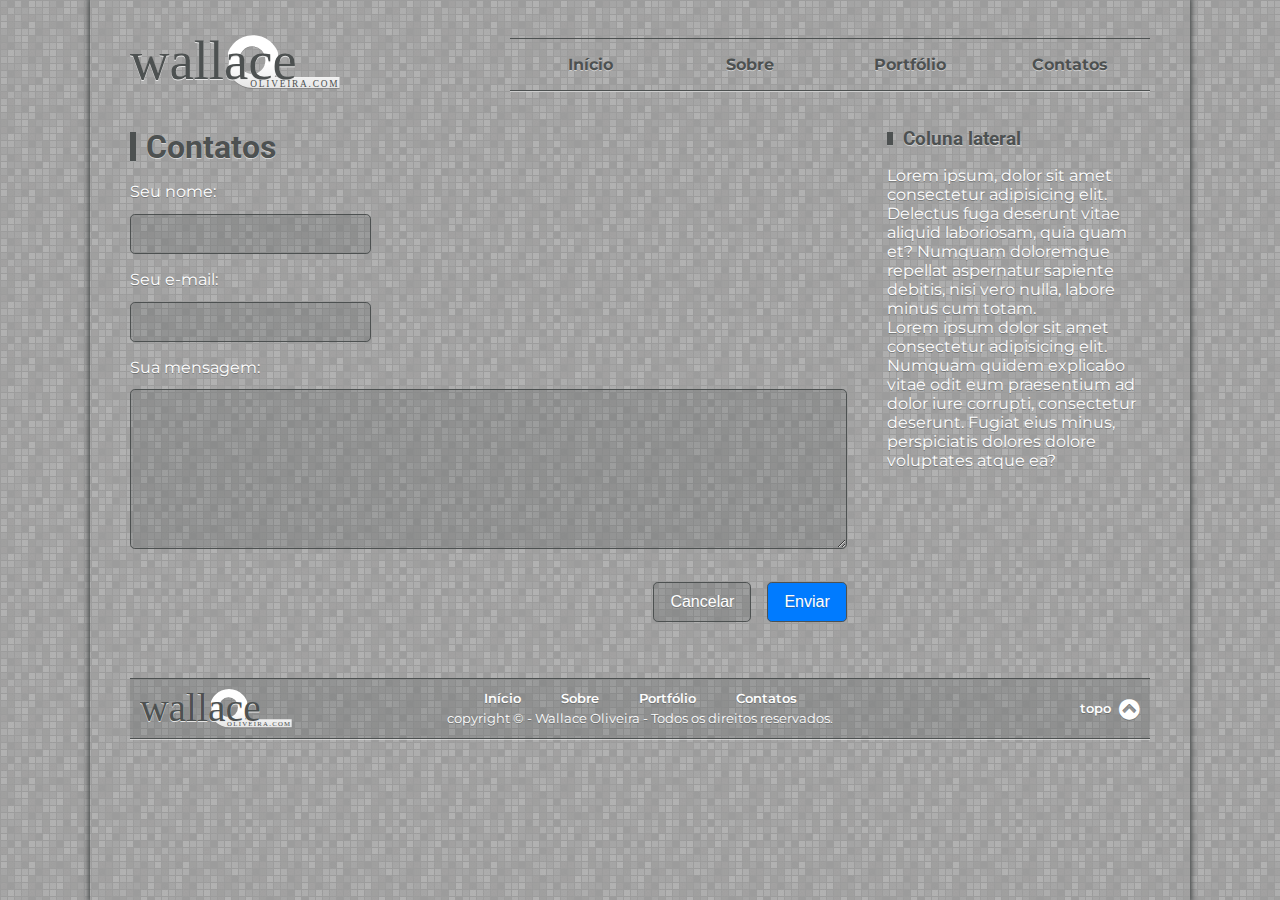
==== contatos.html @ b6ac5ab9 "Adicionei os botões no formulário de contato e a coluna lateral em contatos.html. Também fiz ajustem" ====
<!DOCTYPE html>
<html lang="pt-BR">

	<head>

		<title>Sobre – Wallace Oliveira | Modelo de HTML (60~70 caracteres e repita o título da página na h1 da página, ou algo que o valha)</title>
		<meta charset="UTF-8">
		<meta name="viewport" content="width=device-width, initial-scale=1.0">
		<meta name="description" content="Descrição da página em 150 caracteres">
		<meta name="keywords" content="Palavras-chave direcionadas ao conteúdo da página">
		<meta name="author" content="Wallace de Oliveira">
		<meta name="contact" content="email@address">
		<meta name="copyright" content="name of owner">
		<meta name="no-email-collection" content="link or terms">
		<meta name="distribution" content="(global/local/IU)">
		<meta name="generator" content="HTML Tidy for HTML5 for Balthisar Tidy on macOS, version 5.7.16">
		<meta name="robots" content="index, follow">
		<meta name="abstract" content="Uma descrição muito curta do website">
		<meta name="language" content="pt-BR">
		<meta name="rating" content="(general/mature/restricted/14 years/safe for kids)">
		<meta http-equiv="X-UA-Compatible" content="ie=edge">
        
        <link href="https://fonts.googleapis.com/css2?family=Montserrat:ital,wght@0,100;0,200;0,300;0,400;0,500;0,600;0,700;1,100;1,200;1,300;1,400;1,500;1,600;1,700&family=Roboto:ital,wght@0,400;0,500;0,700;1,400;1,500;1,700&display=swap" rel="stylesheet">
        <link href="https://stackpath.bootstrapcdn.com/font-awesome/4.7.0/css/font-awesome.min.css" rel="stylesheet" integrity="sha384-wvfXpqpZZVQGK6TAh5PVlGOfQNHSoD2xbE+QkPxCAFlNEevoEH3Sl0sibVcOQVnN" crossorigin="anonymous">

        <link rel="stylesheet" href="styles/main.css">
        <link rel="stylesheet" href="styles/partials/header.css">
        <link rel="stylesheet" href="styles/partials/forms.css">
        <link rel="stylesheet" href="styles/partials/contact-page.css">
        <link rel="stylesheet" href="styles/partials/footer.css">

	</head>

	<body id="contact-page">

        <div id="container">

            <header>

                <div class="logo">

                    <img src="images/layout/logo_wall.svg" alt="Wallace Oliveira">

                </div>
                
                <div class="menu-icon"></div>
    
                <nav class="navigation-menu">

                    <div class="profile">

                        <span class="profile-img">

                            <img src="images/content/logo-profile.JPG" alt="Wallace Oliveira">

                        </span>

                        <span>

                            <p class="name">Wallace Oliveira</p>
                            <p class="status">Online</p>

                        </span>

                    </div>
        
                    <ul class="list-nav">
                        <li class="item-nav"><a href="index.html">Início</a></li>
                        <li class="item-nav"><a href="sobre.html">Sobre</a></li>
                        <li class="item-nav"><a href="portfolio.html">Portfólio</a></li>
                        <li class="item-nav"><a href="contatos.html">Contatos</a></li>
                    </ul>
        
                </nav>
    
            </header>
    
            <main>
    
                <section>
    
                    <h1><span class="h-icon"></span>Contatos</h1>
    
                    <form id="contact-form" action="" method="post">

                        <fieldset>

                            <div class="input-block">
                                <label for="nome">Seu nome:</label>
                                <input type="text" id="nome" name="nome">
                            </div>

                            <div class="input-block">
                                <label for="email">Seu e-mail:</label>
                                <input type="text" id="email" name="email">
                            </div>

                            <div class="textarea-block">
                                <label for="mensagem">Sua mensagem:</label>
                                <textarea name="mensagem" id="mensagem" cols="72" rows="6"></textarea>
                            </div>

                            <div class="button-block">
                                <button type="reset">Cancelar</button>
                                <button type="submit">Enviar</button>
                            </div>

                        </fieldset>

                    </form>
    
                </section>

                <aside>

                    <h3><span class="h-icon"></span>Coluna lateral</h3>
                    <p>Lorem ipsum, dolor sit amet consectetur adipisicing elit. Delectus fuga deserunt vitae aliquid laboriosam, quia quam et? Numquam doloremque repellat aspernatur sapiente debitis, nisi vero nulla, labore minus cum totam.</p>
                    <p>Lorem ipsum dolor sit amet consectetur adipisicing elit. Numquam quidem explicabo vitae odit eum praesentium ad dolor iure corrupti, consectetur deserunt. Fugiat eius minus, perspiciatis dolores dolore voluptates atque ea?</p>

                </aside>
    
            </main>
    
            <footer>
    
                <div id="logo-footer">
    
                    <img src="images/layout/logo_wall.svg" alt="Wallace Oliveira">
                
                </div>
    
                <div id="content-footer">
    
                    <nav>
            
                        <ul>
                            <li class="item-nav"><a href="index.html">Início</a></li>
                            <li class="item-nav"><a href="sobre.html">Sobre</a></li>
                            <li class="item-nav"><a href="portfolio.html">Portfólio</a></li>
                            <li class="item-nav"><a href="contatos.html">Contatos</a></li>
                        </ul>
            
                    </nav>
    
                    <p>copyright &copy; - Wallace Oliveira - Todos os direitos reservados.</p>
    
                </div>
    
                <div id="link-top">
    
                    <a href="#container" class="link-ancor-top">topo</a>
    
                </div>
    
            </footer>

            <script src="https://code.jquery.com/jquery-3.5.1.slim.min.js" integrity="sha256-4+XzXVhsDmqanXGHaHvgh1gMQKX40OUvDEBTu8JcmNs=" crossorigin="anonymous"></script>
            <script src="scripts/script.js"></script>
            
        </div>

	</body>

</html>
---- styles/main.css ----
:root {
    --color-background: #4D5151;
    --color-title: #4D5151;
    --color-primary: #FFFFFF;
    --color-border: #4D5151;
    --color-shadow-dark: #4D5151;
    --color-shadow-light: #FFFFFF;
    --color-border-dark: rgba(77, 81, 81, 0.5);
    --color-border-light: rgba(255, 255, 255, 0.5);
    --color-background-transparent: rgba(77, 81, 81, 0.2);
    --color-background-button-submit: #007bff;
    --color-background-button-submit-hover: #0069d9;
    --color-background-button-reset: rgba(77, 81, 81, 0.2);
    --color-background-button-reset-hover: rgba(77, 81, 81, 0.5);

    /* Tamanho da fonte padrão: 16px - 100% - 1rem (rem: relativo ao :root) */
    font-size: 100%;
}

* {
    margin: 0;
    padding: 0;
    box-sizing: border-box;
    text-decoration: none;
    list-style: none;
}

html,
body {
    height: 100vh;
}

html {
    font-family: 'Montserrat', sans-serif;
    -webkit-font-smoothing: antialiased;
    color: var(--color-primary);
}

body {
    background: url(../images/layout/bg_site.gif);
    display: flex;
    justify-content: center;
}

a {
    text-decoration: none;
}

h1,
h2,
h3,
h4,
h5,
h6 {
    color: var(--color-title);
    font-family: 'Roboto', sans-serif;
    display: flex;
    margin-bottom: 1rem;
    text-shadow: 0 1px 0 var(--color-border-light);
}

h1 span.h-icon,
h2 span.h-icon,
h3 span.h-icon,
h4 span.h-icon,
h5 span.h-icon,
h6 span.h-icon {
    width: 6px;
    height: auto;
    background-color: var(--color-background);
    border-bottom: 1px solid var(--color-border-light);
    margin: 4px 10px 4px 0;
}

#container {
    width: 90vw;
    max-width: 1100px;
}

#container a,
#container a::after {
    transition: color .15s ease-in-out,background-color .15s ease-in-out,border-color .15s ease-in-out,box-shadow .15s ease-in-out;
}

#container p {
    text-shadow: 0 1px 0 var(--color-border-dark);
}

#container section p,
#container article p {
    margin-bottom: 20px;
}

#container header {
    align-items: center;
    display: flex;
    justify-content: space-between;
}

@media (max-width: 1099px) {
    #container footer #logo-footer img {
        width: 152px;
    }
}

@media (min-width: 1100px) {
    #container {
        width: 90vw;
        display: table;
        max-width: 1100px;
        padding: 0 40px;
        box-shadow: 0px 0px 5px 2px var(--color-shadow-dark)
    }
}
---- styles/partials/header.css ----
@media (max-width: 1099px) {
    #container header {
        width: 90vw;
        height: 3rem;
        box-shadow: 0 10px 10px -10px var(--color-border-dark);
    }

    #container header .logo {
        max-width: 50%;
        display: flex;
    }

    #container header .logo img {
        width: 100%;
    }

    #container header .menu-icon::after {
        content: '\f0c9';
        font: normal normal normal 1.5rem FontAwesome;
        color: var(--color-title);
        text-shadow: 0 1px 0 var(--color-border-light);
    }

    /* Aqui esconde-mos o menu para fora */
    /* #container header nav.navigation-menu::before {
        -webkit-transform: translateX(-224px);
        -moz-transform: translateX(-224px);
        -ms-transform: translateX(-224px);
        transform: translateX(-224px);
        -webkit-transition: all .25s linear;
        -moz-transition: all .25s linear;
        -ms-transition: all .25s linear;
        transition: all .25s linear;
    } */

    #container header nav.navigation-menu {
        width: 70%;
        margin-top: 176px;
        background: var(--color-background);
        margin-left: -16px;
        padding: 0 10px;
        position: absolute;
    }

    #container header nav .profile {
        display: flex;
        align-items: center;
        padding: 1rem 0;
    }

    #container header nav .profile img {
        display: block;
        width: 65px;
        height: 65px;
        margin-right: 1rem;
        border-radius: 50%;
    }

    #container header nav .profile p {
        font-size: 0.80rem;
    }

    /* #container header nav ul {
    } */
    
    #container header nav ul li {
        padding-top: 1rem;
        padding-bottom: 1rem;
        /* width: 10rem;
        border-top: 1px solid var(--color-border);
        border-bottom: 1px solid var(--color-border);
        padding-top: 1rem;
        padding-bottom: 1rem;
        box-shadow: 0px 1px 0px 0px rgba(255, 255, 255, 0.5); */
        transition: opacity 0.2s;
        border-top: 1px solid var(--color-border-light);
    }
    
    /* #container header nav ul li:hover {
        color: var(--color-primary);
        text-shadow: 0 1px 0 rgba(77, 81, 81, 0.5);
        background: linear-gradient(180deg, rgba(255,255,255,0.3), rgba(77,81,81,0.5));
    } */
    
    #container header nav ul li a {
        font-weight: 700;
        color: var(--color-primary);
        text-shadow: 0 1px 0 var(--color-border-dark);
        transition: opacity 0.2s;
    }
    
    #container header nav ul li a:hover {
        color: var(--color-primary);
        text-shadow: 0 1px 0 var(--color-border-dark);
    }
}

@media (min-width: 1100px) {
    #container header {
        height: 8rem;
    }

    #container header .menu-icon {
        display: none;
    }

    #container header nav .profile {
        display: none;
    }

    #container header img {
        width: 210px;
        /* height: 55px; */
    }

    #container header nav ul {
        display: flex;
        width: 50vw;
    }
    
    #container header nav ul li {
        width: 25%; /* 10rem */
        text-align: center;
        border-top: 1px solid var(--color-border);
        border-bottom: 1px solid var(--color-border);
        padding-top: 1rem;
        padding-bottom: 1rem;
        box-shadow: 0px 1px 0px 0px var(--color-border-light);
        transition: opacity 0.2s;
        font-weight: 700;
        color: var(--color-title);
        text-shadow: 0 1px 0 var(--color-border-light);
    }
    
    #container header nav ul li:hover {
        color: var(--color-primary);
        text-shadow: 0 1px 0 var(--color-border-dark);
        background: linear-gradient(180deg, var(--color-border-light), var(--color-border-dark));
        color: var(--color-primary);
        text-shadow: 0 1px 0 var(--color-border-dark);
    }
    
    #container header nav ul li a {
        font-weight: 700;
        color: var(--color-title);
        text-shadow: 0 1px 0 var(--color-border-light);
        /* transition: opacity 0.2s; */
    }
    
    #container header nav ul li a:hover {
        color: var(--color-primary);
        text-shadow: 0 1px 0 var(--color-border-dark);
    }
}
---- styles/partials/forms.css ----
form fieldset {
    border: none;
}

form fieldset .input-block label,
form fieldset .textarea-block label {
    display: block;
    text-shadow: 0 1px 0 var(--color-border-dark);
    font-weight: 400;
}

form fieldset .input-block input,
form fieldset .textarea-block textarea,
form fieldset .button-block button {
    /* width: 100%; */
    height: 2.5rem;
    margin-top: 0.8rem;
    margin-bottom: 1rem;
    border-radius: 0.3rem;
    background: var(--color-background-transparent);
    border: 1px solid var(--color-border);
    color: var(--color-primary);
    box-shadow: 1px solid var(--color-shadow-dark);
    outline: 0;
    padding: 0 1rem;
    font-size: 1rem;
}

form fieldset .textarea-block textarea {
    padding: 1.2rem 1.6rem;
    resize: vertical;
    font-size: 1rem;
    font-family: inherit;
    font-weight: 500;
    box-shadow: 1px solid var(--color-shadow-dark);
}

form#contact-form fieldset .textarea-block textarea {
    width: 44.8rem;
    height: 10rem;
}

form fieldset .button-block {
    display: flex;
    justify-content: flex-end;
}

form fieldset .button-block button {
    cursor: pointer;
    text-shadow: 0 1px 0 var(--color-border-dark);
    transition: color .15s ease-in-out,background-color .15s ease-in-out,border-color .15s ease-in-out,box-shadow .15s ease-in-out;
}

form fieldset .button-block button[type=reset] {
    margin-right: 1rem;
    background-color: var(--color-background-button-reset);
}

form fieldset .button-block button[type=reset]:hover {
    background-color: var(--color-background-button-reset-hover);
}

form fieldset .button-block button[type=submit] {
    background-color: var(--color-background-button-submit);
}

form fieldset .button-block button[type=submit]:hover {
    background-color: var(--color-background-button-submit-hover);
}
---- styles/partials/contact-page.css ----
@media (max-width: 1099px) {
    /*  */
}

@media (min-width: 1100px) {
    #contact-page #container main {
        display: flex;
    }

    #contact-page #container main section {
        margin-right: 2.5rem;
        width: 56vw;
    }

    #contact-page #container main aside {
        width: 20vw;
    }
}
---- styles/partials/footer.css ----
@media (max-width: 1099px) {
    #container footer #logo-footer img {
        width: 152px;
    }
}

@media (min-width: 1100px) {
    #container footer {
        margin-top: 40px;
        margin-bottom: 20px;
        padding: 10px 10px;
        display: flex;
        align-items: center;
        justify-content: space-between;
        font-size: 0.8rem;
        border-top: 1px solid var(--color-border);
        border-bottom: 1px solid var(--color-border);
        background: var(--color-background-transparent);
        box-shadow: 0 1px 0 0 var(--color-border-light);
    }

    #container footer #logo-footer {
        width: 25%;
        display: flex;
    }

    #container footer #logo-footer img {
        width: 152px;
    }

    #container footer #content-footer {
        width: 50%;
    }

    #container footer #content-footer nav {
        margin-bottom: 5px;
    }

    #container footer #content-footer nav ul {
        display: flex;
        justify-content: center;
    }

    #container footer #content-footer nav ul li {
        padding: 0px 20px;
    }

    #container footer #content-footer nav ul li a {
        color: var(--color-primary);
        text-shadow: 0 1px 0 var(--color-border-dark);
        font-weight: 600;
    }

    #container footer #content-footer nav ul li a:hover {
        color: var(--color-title);
        text-shadow: 0 1px 0 var(--color-border-light);
    }

    #container footer #content-footer p {
        text-align: center;
    }

    #container footer #link-top {
        width: 25%;
        text-align: right;
    }

    #container footer #link-top a {
        color: var(--color-primary);
        text-shadow: 0 1px 0 var(--color-border-dark);
        font-weight: 600;
        align-items: center;
        display: inline-flex;
        justify-content: flex-end;
    }

    #container footer #link-top a:hover {
        color: var(--color-title);
        text-shadow: 0 1px 0 var(--color-border-light);
    }

    #container footer #link-top a.link-ancor-top::after {
        content: '\f139';
        font: normal normal normal 1.5rem FontAwesome;
        color: var(--color-primary);
        text-shadow: 0 1px 0 var(--color-border-dark);
        padding-left: 0.5rem;
    }

    #container footer #link-top a.link-ancor-top:hover::after {
        color: var(--color-title);
        text-shadow: 0 1px 0 var(--color-border-light);
    }
}
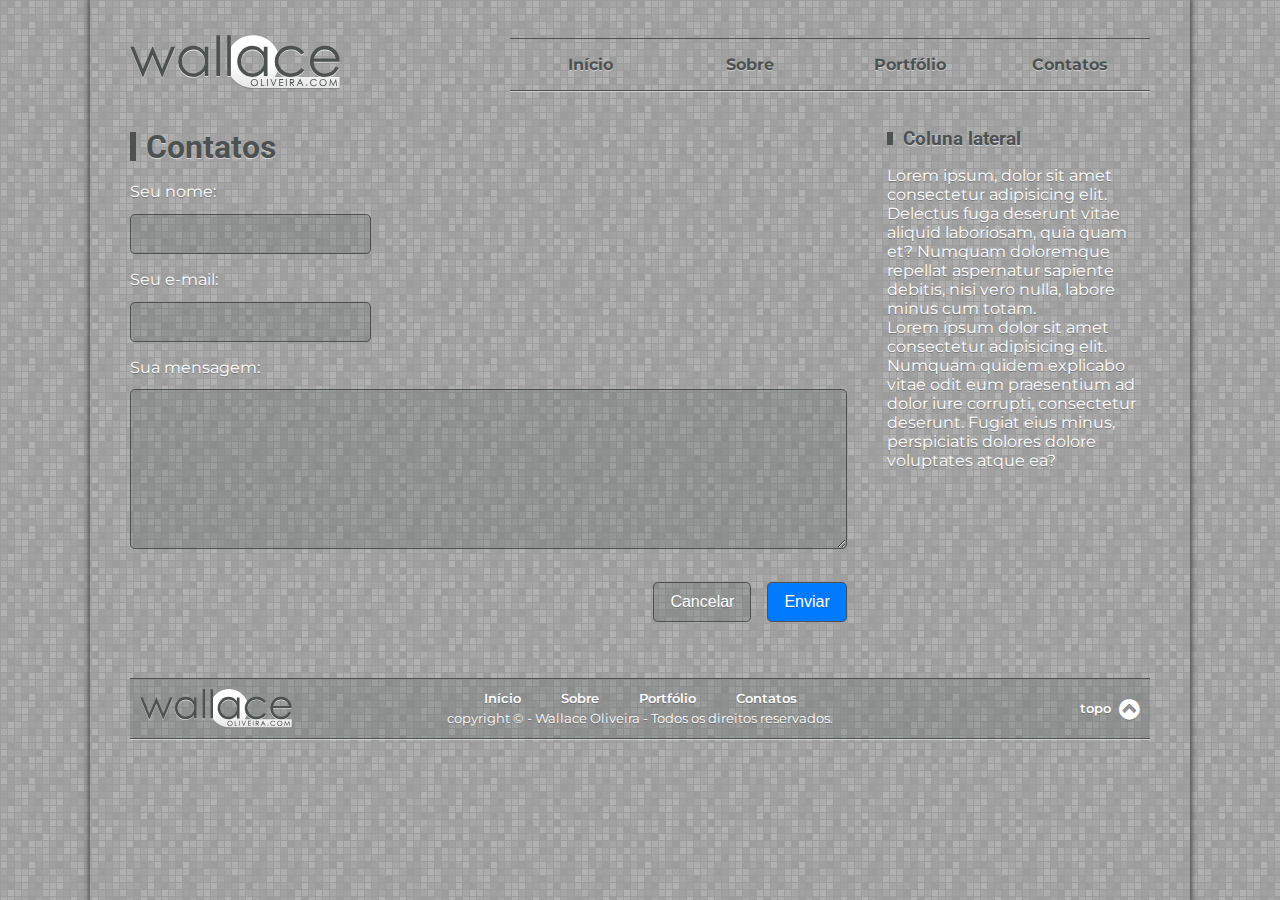
==== commit efa236da: "Modifiquei o link de rolagem da página até o topo e adicionei o código jQuery dessa ação." ====
--- a/contatos.html
+++ b/contatos.html
@@ -148,7 +148,7 @@
     
                 <div id="link-top">
     
-                    <a href="#container" class="link-ancor-top">topo</a>
+                    <a class="link-ancor-top">topo</a>
     
                 </div>
     
--- a/styles/partials/header.css
+++ b/styles/partials/header.css
@@ -110,7 +110,6 @@
 
     #container header img {
         width: 210px;
-        /* height: 55px; */
     }
 
     #container header nav ul {
@@ -119,7 +118,7 @@
     }
     
     #container header nav ul li {
-        width: 25%; /* 10rem */
+        width: 25%;
         text-align: center;
         border-top: 1px solid var(--color-border);
         border-bottom: 1px solid var(--color-border);
@@ -142,13 +141,14 @@
     
     #container header nav ul li a {
         font-weight: 700;
-        color: var(--color-title);
-        text-shadow: 0 1px 0 var(--color-border-light);
-        /* transition: opacity 0.2s; */
+        color: inherit;
+        padding: 10% 26%;
+        /* color: var(--color-title);
+        text-shadow: 0 1px 0 var(--color-border-light); */
     }
     
-    #container header nav ul li a:hover {
+    /* #container header nav ul li a:hover {
         color: var(--color-primary);
         text-shadow: 0 1px 0 var(--color-border-dark);
-    }
+    } */
 }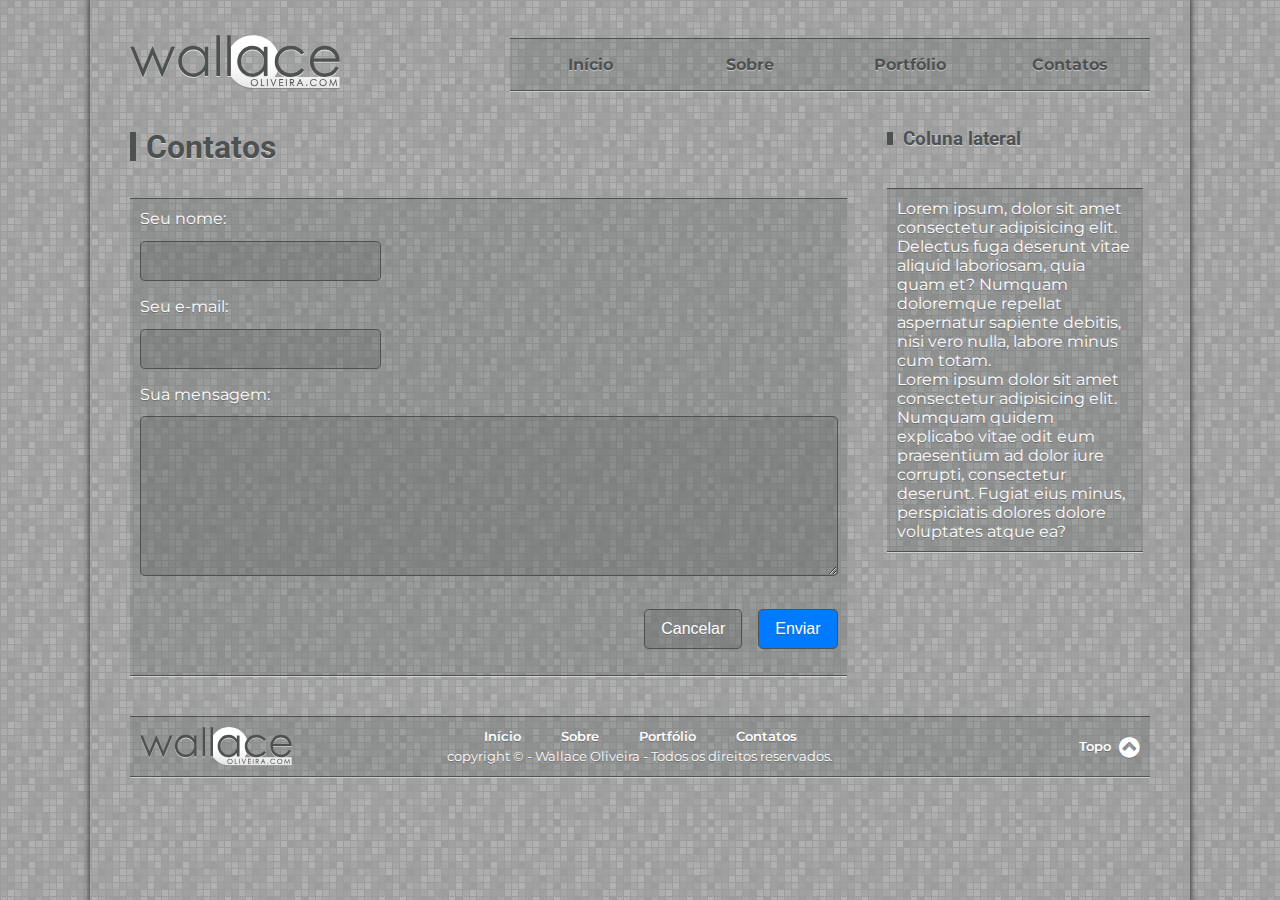
==== commit 47dfcaa7: "Atualizei as páginas e estilizei os links de veja mais, voltar e topo." ====
--- a/contatos.html
+++ b/contatos.html
@@ -18,7 +18,9 @@
 		<meta name="abstract" content="Uma descrição muito curta do website">
 		<meta name="language" content="pt-BR">
 		<meta name="rating" content="(general/mature/restricted/14 years/safe for kids)">
-		<meta http-equiv="X-UA-Compatible" content="ie=edge">
+        <meta http-equiv="X-UA-Compatible" content="ie=edge">
+        
+        <link rel="shortcut icon" href="images/layout/favicon.png" type="image/png">
         
         <link href="https://fonts.googleapis.com/css2?family=Montserrat:ital,wght@0,100;0,200;0,300;0,400;0,500;0,600;0,700;1,100;1,200;1,300;1,400;1,500;1,600;1,700&family=Roboto:ital,wght@0,400;0,500;0,700;1,400;1,500;1,700&display=swap" rel="stylesheet">
         <link href="https://stackpath.bootstrapcdn.com/font-awesome/4.7.0/css/font-awesome.min.css" rel="stylesheet" integrity="sha384-wvfXpqpZZVQGK6TAh5PVlGOfQNHSoD2xbE+QkPxCAFlNEevoEH3Sl0sibVcOQVnN" crossorigin="anonymous">
@@ -80,42 +82,52 @@
                 <section>
     
                     <h1><span class="h-icon"></span>Contatos</h1>
+
+                    <div class="contact-wrap">
+
+                        <form id="contact-form" action="" method="post">
     
-                    <form id="contact-form" action="" method="post">
+                            <fieldset>
+    
+                                <div class="input-block">
+                                    <label for="nome">Seu nome:</label>
+                                    <input type="text" id="nome" name="nome">
+                                </div>
+    
+                                <div class="input-block">
+                                    <label for="email">Seu e-mail:</label>
+                                    <input type="text" id="email" name="email">
+                                </div>
+    
+                                <div class="textarea-block">
+                                    <label for="mensagem">Sua mensagem:</label>
+                                    <textarea name="mensagem" id="mensagem"></textarea>
+                                </div>
+    
+                                <div class="button-block">
+                                    <button type="reset">Cancelar</button>
+                                    <button type="submit">Enviar</button>
+                                </div>
+    
+                            </fieldset>
+    
+                        </form>
 
-                        <fieldset>
-
-                            <div class="input-block">
-                                <label for="nome">Seu nome:</label>
-                                <input type="text" id="nome" name="nome">
-                            </div>
-
-                            <div class="input-block">
-                                <label for="email">Seu e-mail:</label>
-                                <input type="text" id="email" name="email">
-                            </div>
-
-                            <div class="textarea-block">
-                                <label for="mensagem">Sua mensagem:</label>
-                                <textarea name="mensagem" id="mensagem" cols="72" rows="6"></textarea>
-                            </div>
-
-                            <div class="button-block">
-                                <button type="reset">Cancelar</button>
-                                <button type="submit">Enviar</button>
-                            </div>
-
-                        </fieldset>
-
-                    </form>
+                    </div>
+    
     
                 </section>
 
                 <aside>
 
                     <h3><span class="h-icon"></span>Coluna lateral</h3>
-                    <p>Lorem ipsum, dolor sit amet consectetur adipisicing elit. Delectus fuga deserunt vitae aliquid laboriosam, quia quam et? Numquam doloremque repellat aspernatur sapiente debitis, nisi vero nulla, labore minus cum totam.</p>
-                    <p>Lorem ipsum dolor sit amet consectetur adipisicing elit. Numquam quidem explicabo vitae odit eum praesentium ad dolor iure corrupti, consectetur deserunt. Fugiat eius minus, perspiciatis dolores dolore voluptates atque ea?</p>
+
+                    <div class="aside-wrap">
+
+                        <p>Lorem ipsum, dolor sit amet consectetur adipisicing elit. Delectus fuga deserunt vitae aliquid laboriosam, quia quam et? Numquam doloremque repellat aspernatur sapiente debitis, nisi vero nulla, labore minus cum totam.</p>
+                        <p>Lorem ipsum dolor sit amet consectetur adipisicing elit. Numquam quidem explicabo vitae odit eum praesentium ad dolor iure corrupti, consectetur deserunt. Fugiat eius minus, perspiciatis dolores dolore voluptates atque ea?</p>
+
+                    </div>
 
                 </aside>
     
@@ -148,7 +160,7 @@
     
                 <div id="link-top">
     
-                    <a class="link-ancor-top">topo</a>
+                    <a class="link-ancor-top">Topo</a>
     
                 </div>
     
--- a/styles/main.css
+++ b/styles/main.css
@@ -59,6 +59,14 @@
     text-shadow: 0 1px 0 var(--color-border-light);
 }
 
+h1 {
+    margin-bottom: 2rem;
+}
+
+#container aside h3 {
+    margin-bottom: 2.4rem;
+}
+
 h1 span.h-icon,
 h2 span.h-icon,
 h3 span.h-icon,
@@ -78,7 +86,8 @@
 }
 
 #container a,
-#container a::after {
+#container a::after,
+#container a::before {
     transition: color .15s ease-in-out,background-color .15s ease-in-out,border-color .15s ease-in-out,box-shadow .15s ease-in-out;
 }
 
@@ -88,7 +97,7 @@
 
 #container section p,
 #container article p {
-    margin-bottom: 20px;
+    margin-bottom: 1.3rem;
 }
 
 #container header {
--- a/styles/partials/header.css
+++ b/styles/partials/header.css
@@ -115,16 +115,17 @@
     #container header nav ul {
         display: flex;
         width: 50vw;
+        border-top: 1px solid var(--color-border);
+        border-bottom: 1px solid var(--color-border);
+        background-color: var(--color-background-transparent);
+        box-shadow: 0px 1px 0px 0px var(--color-border-light);
     }
     
     #container header nav ul li {
         width: 25%;
         text-align: center;
-        border-top: 1px solid var(--color-border);
-        border-bottom: 1px solid var(--color-border);
         padding-top: 1rem;
         padding-bottom: 1rem;
-        box-shadow: 0px 1px 0px 0px var(--color-border-light);
         transition: opacity 0.2s;
         font-weight: 700;
         color: var(--color-title);
@@ -135,20 +136,11 @@
         color: var(--color-primary);
         text-shadow: 0 1px 0 var(--color-border-dark);
         background: linear-gradient(180deg, var(--color-border-light), var(--color-border-dark));
-        color: var(--color-primary);
-        text-shadow: 0 1px 0 var(--color-border-dark);
     }
     
     #container header nav ul li a {
         font-weight: 700;
         color: inherit;
         padding: 10% 26%;
-        /* color: var(--color-title);
-        text-shadow: 0 1px 0 var(--color-border-light); */
     }
-    
-    /* #container header nav ul li a:hover {
-        color: var(--color-primary);
-        text-shadow: 0 1px 0 var(--color-border-dark);
-    } */
 }--- a/styles/partials/forms.css
+++ b/styles/partials/forms.css
@@ -36,7 +36,7 @@
 }
 
 form#contact-form fieldset .textarea-block textarea {
-    width: 44.8rem;
+    width: 43.6rem;
     height: 10rem;
 }
 
--- a/styles/partials/contact-page.css
+++ b/styles/partials/contact-page.css
@@ -12,7 +12,28 @@
         width: 56vw;
     }
 
+    #contact-page #container main section .contact-wrap {
+        width: 100%;
+        display: flex;
+        justify-content: space-between;
+        flex-wrap: wrap;
+        padding: 10px 10px;
+        background-color: var(--color-background-transparent);
+        border-top: 1px solid var(--color-border);
+        border-bottom: 1px solid var(--color-border);
+        box-shadow: 0 1px 0 0 var(--color-border-light);
+    }
+
     #contact-page #container main aside {
         width: 20vw;
     }
+
+    #contact-page #container main aside .aside-wrap {
+        width: 20vw;
+        padding: 10px 10px;
+        background-color: var(--color-background-transparent);
+        border-top: 1px solid var(--color-border);
+        border-bottom: 1px solid var(--color-border);
+        box-shadow: 0 1px 0 0 var(--color-border-light);
+    }
 }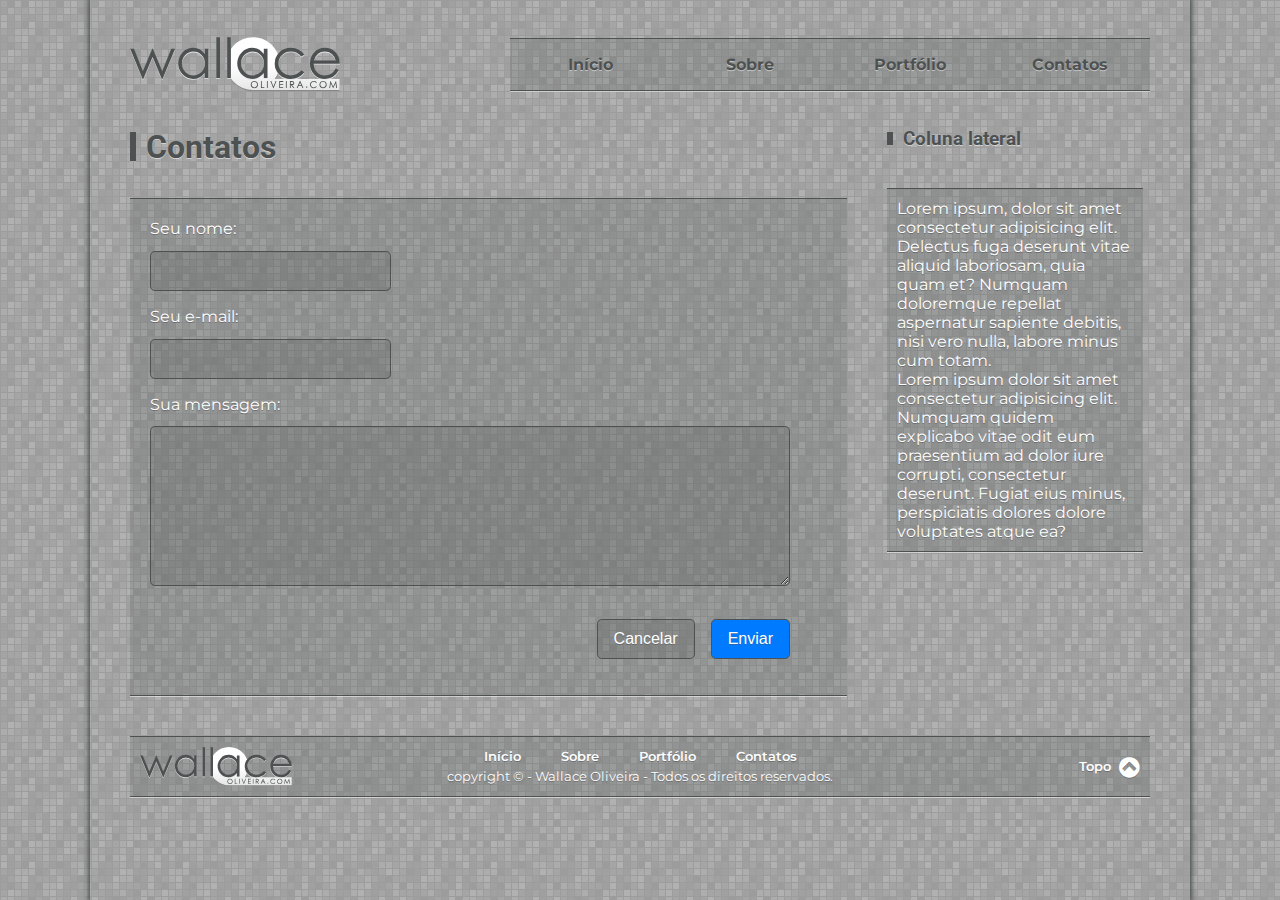
==== commit bfe8b857: "Modifiquei o slide de imagens do portolio. Adicionei imagens." ====
--- a/contatos.html
+++ b/contatos.html
@@ -51,18 +51,18 @@
 
                     <div class="profile">
 
-                        <span class="profile-img">
+                        <div class="profile-img">
 
                             <img src="images/content/logo-profile.JPG" alt="Wallace Oliveira">
 
-                        </span>
+                        </div>
 
-                        <span>
+                        <div>
 
                             <p class="name">Wallace Oliveira</p>
                             <p class="status">Online</p>
 
-                        </span>
+                        </div>
 
                     </div>
         
@@ -85,7 +85,7 @@
 
                     <div class="contact-wrap">
 
-                        <form id="contact-form" action="" method="post">
+                        <form id="contact-form" action="contatos.html" method="post">
     
                             <fieldset>
     
@@ -166,7 +166,7 @@
     
             </footer>
 
-            <script src="https://code.jquery.com/jquery-3.5.1.slim.min.js" integrity="sha256-4+XzXVhsDmqanXGHaHvgh1gMQKX40OUvDEBTu8JcmNs=" crossorigin="anonymous"></script>
+            <script src="https://code.jquery.com/jquery-3.5.1.js" integrity="sha256-QWo7LDvxbWT2tbbQ97B53yJnYU3WhH/C8ycbRAkjPDc=" crossorigin="anonymous"></script>
             <script src="scripts/script.js"></script>
             
         </div>
--- a/styles/main.css
+++ b/styles/main.css
@@ -1,10 +1,10 @@
 :root {
     --color-background: #4D5151;
     --color-title: #4D5151;
-    --color-primary: #FFFFFF;
+    --color-primary: #FFF;
     --color-border: #4D5151;
     --color-shadow-dark: #4D5151;
-    --color-shadow-light: #FFFFFF;
+    --color-shadow-light: #FFF;
     --color-border-dark: rgba(77, 81, 81, 0.5);
     --color-border-light: rgba(255, 255, 255, 0.5);
     --color-background-transparent: rgba(77, 81, 81, 0.2);
@@ -15,6 +15,10 @@
 
     /* Tamanho da fonte padrão: 16px - 100% - 1rem (rem: relativo ao :root) */
     font-size: 100%;
+    /* Fonte para títulos */
+    --font-family-title: 'Roboto', sans-serif;
+    /* Fonte para conteúdo */
+    --font-family-content: 'Montserrat', sans-serif;
 }
 
 * {
@@ -31,7 +35,7 @@
 }
 
 html {
-    font-family: 'Montserrat', sans-serif;
+    font-family: var(--font-family-content);
     -webkit-font-smoothing: antialiased;
     color: var(--color-primary);
 }
@@ -53,7 +57,7 @@
 h5,
 h6 {
     color: var(--color-title);
-    font-family: 'Roboto', sans-serif;
+    font-family: var(--font-family-title);
     display: flex;
     margin-bottom: 1rem;
     text-shadow: 0 1px 0 var(--color-border-light);
@@ -107,8 +111,8 @@
 }
 
 @media (max-width: 1099px) {
-    #container footer #logo-footer img {
-        width: 152px;
+    body {
+        font-size: 80%;
     }
 }
 
--- a/styles/partials/header.css
+++ b/styles/partials/header.css
@@ -1,17 +1,19 @@
+#container header .logo {
+    max-width: 50%;
+    height: 3.5rem;
+    display: flex;
+    align-items: center;
+}
+
 @media (max-width: 1099px) {
     #container header {
         width: 90vw;
-        height: 3rem;
+        height: 3.5rem;
         box-shadow: 0 10px 10px -10px var(--color-border-dark);
     }
 
-    #container header .logo {
-        max-width: 50%;
-        display: flex;
-    }
-
     #container header .logo img {
-        width: 100%;
+        width: 157px;
     }
 
     #container header .menu-icon::after {
@@ -21,12 +23,16 @@
         text-shadow: 0 1px 0 var(--color-border-light);
     }
 
-    /* Aqui esconde-mos o menu para fora */
-    /* #container header nav.navigation-menu::before {
+    #container header nav.navigation-menu {
+        display: none;
+    }
+
+    /* Esconde o menu */
+    /* #container header nav.navigation-menu {
         -webkit-transform: translateX(-224px);
         -moz-transform: translateX(-224px);
         -ms-transform: translateX(-224px);
-        transform: translateX(-224px);
+        transform: translateX(-16px);
         -webkit-transition: all .25s linear;
         -moz-transition: all .25s linear;
         -ms-transition: all .25s linear;
@@ -34,17 +40,19 @@
     } */
 
     #container header nav.navigation-menu {
-        width: 70%;
-        margin-top: 176px;
+        width: 90%;
+        margin-top: 172px;
         background: var(--color-background);
-        margin-left: -16px;
-        padding: 0 10px;
+        padding: 0 20px;
         position: absolute;
+        border-radius: 10px;
+        z-index: 1;
     }
 
     #container header nav .profile {
         display: flex;
         align-items: center;
+        justify-content: center;
         padding: 1rem 0;
     }
 
@@ -59,9 +67,6 @@
     #container header nav .profile p {
         font-size: 0.80rem;
     }
-
-    /* #container header nav ul {
-    } */
     
     #container header nav ul li {
         padding-top: 1rem;
@@ -74,6 +79,7 @@
         box-shadow: 0px 1px 0px 0px rgba(255, 255, 255, 0.5); */
         transition: opacity 0.2s;
         border-top: 1px solid var(--color-border-light);
+        text-align: center;
     }
     
     /* #container header nav ul li:hover {
--- a/styles/partials/forms.css
+++ b/styles/partials/forms.css
@@ -36,7 +36,6 @@
 }
 
 form#contact-form fieldset .textarea-block textarea {
-    width: 43.6rem;
     height: 10rem;
 }
 
@@ -66,4 +65,25 @@
 
 form fieldset .button-block button[type=submit]:hover {
     background-color: var(--color-background-button-submit-hover);
+}
+
+@media (max-width: 1099px) {
+    form#contact-form fieldset .textarea-block {
+        width: 77vw;
+    }
+
+    form#contact-form fieldset .textarea-block textarea {
+        /* width: 15.4rem; */
+        width: 100%;
+    }
+
+    form fieldset .button-block button {
+        font-size: 80%;
+    }
+}
+
+@media (min-width: 1100px) {
+    form#contact-form fieldset .textarea-block textarea {
+        width: 40rem;
+    }
 }--- a/styles/partials/contact-page.css
+++ b/styles/partials/contact-page.css
@@ -1,5 +1,27 @@
+#contact-page #container main section .contact-wrap {
+    width: 100%;
+    display: flex;
+    justify-content: space-between;
+    flex-wrap: wrap;
+    padding: 20px 20px;
+    background-color: var(--color-background-transparent);
+    border-top: 1px solid var(--color-border);
+    border-bottom: 1px solid var(--color-border);
+    box-shadow: 0 1px 0 0 var(--color-border-light);
+}
+
 @media (max-width: 1099px) {
-    /*  */
+    #container main section h1 {
+        margin-top: 1.5rem;
+    }
+
+    #contact-page #container main section .contact-wrap {
+        margin-bottom: 2rem;
+    }
+
+    #container aside h3 {
+        margin-bottom: 1rem;
+    }
 }
 
 @media (min-width: 1100px) {
@@ -10,18 +32,6 @@
     #contact-page #container main section {
         margin-right: 2.5rem;
         width: 56vw;
-    }
-
-    #contact-page #container main section .contact-wrap {
-        width: 100%;
-        display: flex;
-        justify-content: space-between;
-        flex-wrap: wrap;
-        padding: 10px 10px;
-        background-color: var(--color-background-transparent);
-        border-top: 1px solid var(--color-border);
-        border-bottom: 1px solid var(--color-border);
-        box-shadow: 0 1px 0 0 var(--color-border-light);
     }
 
     #contact-page #container main aside {
--- a/styles/partials/footer.css
+++ b/styles/partials/footer.css
@@ -1,24 +1,101 @@
+#container footer {
+    margin-top: 40px;
+    margin-bottom: 20px;
+    padding: 10px 10px;
+    display: flex;
+    align-items: center;
+    justify-content: space-between;
+    font-size: 0.8rem;
+    border-top: 1px solid var(--color-border);
+    border-bottom: 1px solid var(--color-border);
+    background: var(--color-background-transparent);
+    box-shadow: 0 1px 0 0 var(--color-border-light);
+}
+
+#container footer #content-footer nav ul {
+    display: flex;
+    justify-content: center;
+}
+
+#container footer #content-footer nav ul li a {
+    color: var(--color-primary);
+    text-shadow: 0 1px 0 var(--color-border-dark);
+    font-weight: 600;
+}
+
+#container footer #content-footer nav ul li a:hover {
+    color: var(--color-title);
+    text-shadow: 0 1px 0 var(--color-border-light);
+}
+
+#container footer #content-footer p {
+    text-align: center;
+}
+
+#container footer #link-top a {
+    color: var(--color-primary);
+    text-shadow: 0 1px 0 var(--color-border-dark);
+    font-weight: 600;
+    align-items: center;
+    display: inline-flex;
+    justify-content: flex-end;
+}
+
+#container footer #link-top a:hover {
+    color: var(--color-title);
+    text-shadow: 0 1px 0 var(--color-border-light);
+}
+
+#container footer #link-top a.link-ancor-top::after {
+    content: '\f139';
+    font: normal normal normal 1.5rem FontAwesome;
+    color: var(--color-primary);
+    text-shadow: 0 1px 0 var(--color-border-dark);
+    padding-left: 0.5rem;
+}
+
+#container footer #link-top a.link-ancor-top:hover::after {
+    color: var(--color-title);
+    text-shadow: 0 1px 0 var(--color-border-light);
+}
+
 @media (max-width: 1099px) {
+    #container footer {
+        display: block;
+    }
+
+    #container footer #logo-footer {
+        display: flex;
+        justify-content: center;
+        margin-bottom: 1rem;
+    }
+
     #container footer #logo-footer img {
-        width: 152px;
+        width: 100px;
+    }
+
+    #container footer #content-footer {
+        margin-bottom: 1rem;
+    }
+
+    #container footer #content-footer nav {
+        margin-bottom: 1rem;
+    }
+
+    #container footer #content-footer nav ul li {
+        padding: 0px 10px;
+    }
+
+    #container footer #link-top {
+        text-align: center;
+    }
+
+    #container footer #link-top a.link-ancor-top::after {
+        font-size: 1.2rem;
     }
 }
 
 @media (min-width: 1100px) {
-    #container footer {
-        margin-top: 40px;
-        margin-bottom: 20px;
-        padding: 10px 10px;
-        display: flex;
-        align-items: center;
-        justify-content: space-between;
-        font-size: 0.8rem;
-        border-top: 1px solid var(--color-border);
-        border-bottom: 1px solid var(--color-border);
-        background: var(--color-background-transparent);
-        box-shadow: 0 1px 0 0 var(--color-border-light);
-    }
-
     #container footer #logo-footer {
         width: 25%;
         display: flex;
@@ -36,59 +113,12 @@
         margin-bottom: 5px;
     }
 
-    #container footer #content-footer nav ul {
-        display: flex;
-        justify-content: center;
-    }
-
     #container footer #content-footer nav ul li {
         padding: 0px 20px;
-    }
-
-    #container footer #content-footer nav ul li a {
-        color: var(--color-primary);
-        text-shadow: 0 1px 0 var(--color-border-dark);
-        font-weight: 600;
-    }
-
-    #container footer #content-footer nav ul li a:hover {
-        color: var(--color-title);
-        text-shadow: 0 1px 0 var(--color-border-light);
-    }
-
-    #container footer #content-footer p {
-        text-align: center;
     }
 
     #container footer #link-top {
         width: 25%;
         text-align: right;
     }
-
-    #container footer #link-top a {
-        color: var(--color-primary);
-        text-shadow: 0 1px 0 var(--color-border-dark);
-        font-weight: 600;
-        align-items: center;
-        display: inline-flex;
-        justify-content: flex-end;
-    }
-
-    #container footer #link-top a:hover {
-        color: var(--color-title);
-        text-shadow: 0 1px 0 var(--color-border-light);
-    }
-
-    #container footer #link-top a.link-ancor-top::after {
-        content: '\f139';
-        font: normal normal normal 1.5rem FontAwesome;
-        color: var(--color-primary);
-        text-shadow: 0 1px 0 var(--color-border-dark);
-        padding-left: 0.5rem;
-    }
-
-    #container footer #link-top a.link-ancor-top:hover::after {
-        color: var(--color-title);
-        text-shadow: 0 1px 0 var(--color-border-light);
-    }
 }